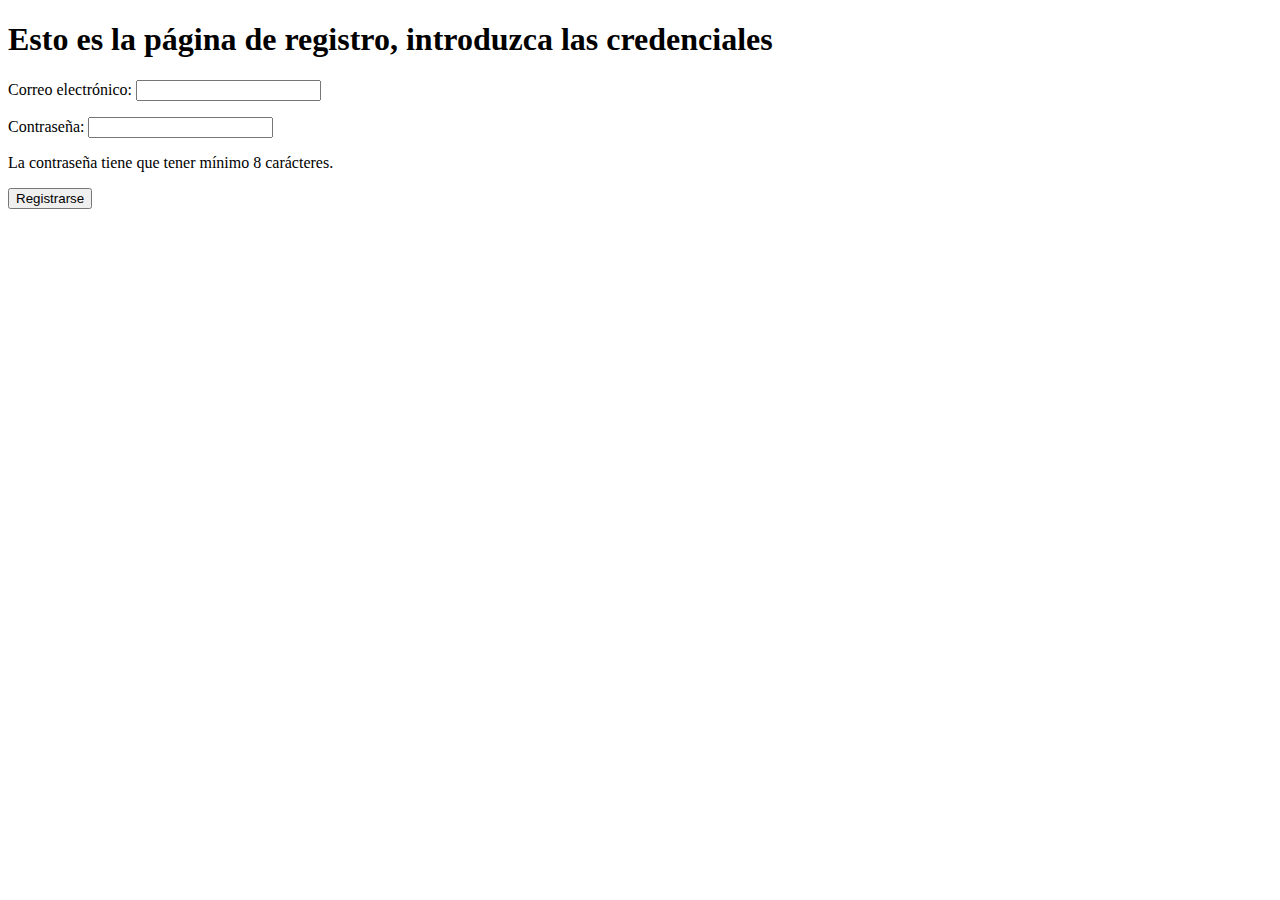
==== Lenght/index.html @ ad94f7c7 "Create index.html" ====
<!DOCTYPE html>
<html lang="en">
<head>
    <link rel="stylesheet" href="style.css">
    <meta charset="UTF-8">
    <meta name="viewport" content="width=device-width, initial-scale=1.0">
    <title>Register</title>
    <script src="script.js"></script>
</head>
<body>
    <h1>Esto es la página de registro, introduzca las credenciales</h1>
    <p>Correo electrónico: <input type="email" name="mail" id="mail"></p>
    <p>Contraseña: <input type="text" name="passwd" id="passwd" onchange="check()"></p>
    <p>La contraseña tiene que tener mínimo 8 carácteres.</p>
    <button onclick="check()">Registrarse</button>
</body>
</html>
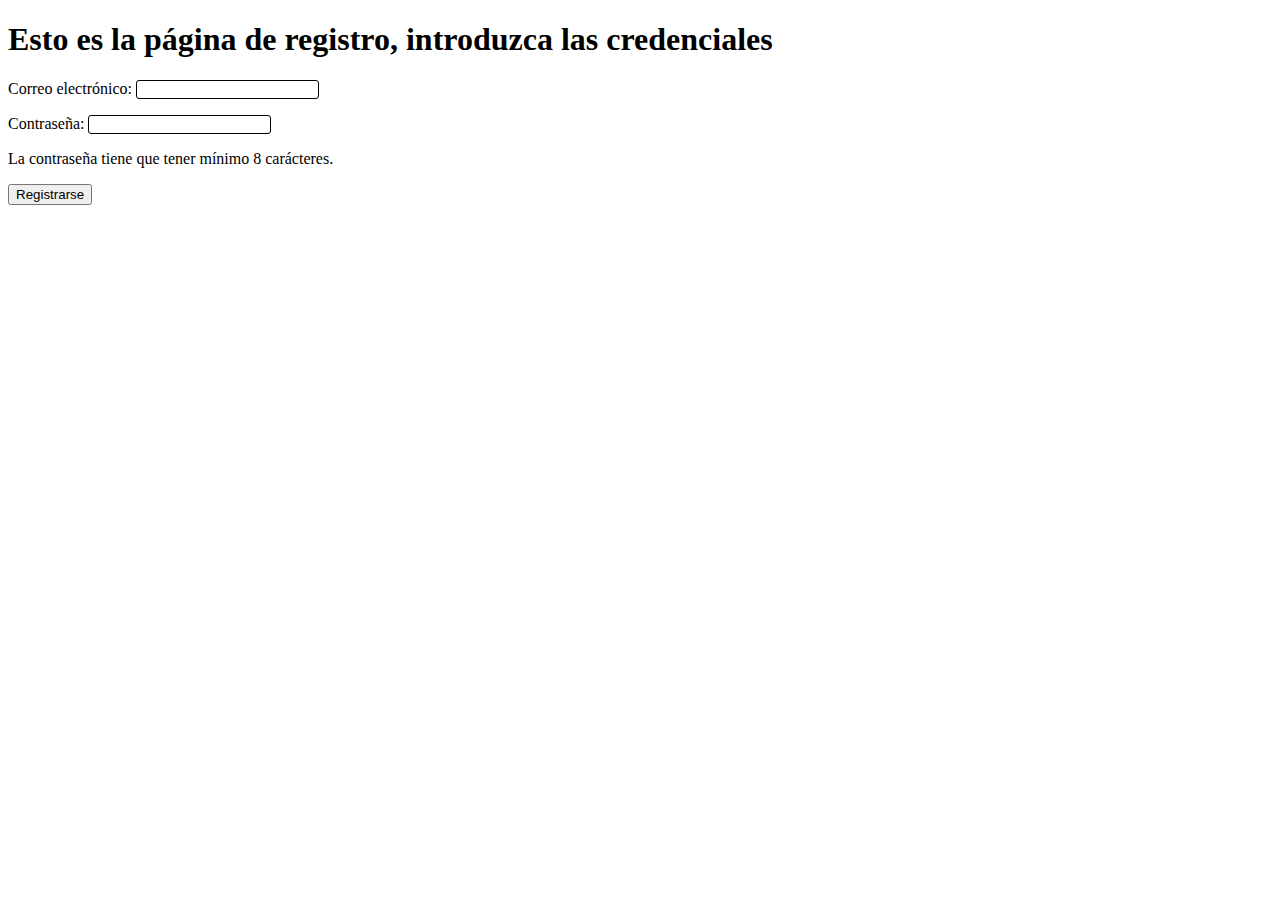
==== commit be497024: "Add files via upload" ====
--- a/Lenght/index.html
+++ b/Lenght/index.html
@@ -1,17 +1,17 @@
-<!DOCTYPE html>
-<html lang="en">
-<head>
-    <link rel="stylesheet" href="style.css">
-    <meta charset="UTF-8">
-    <meta name="viewport" content="width=device-width, initial-scale=1.0">
-    <title>Register</title>
-    <script src="script.js"></script>
-</head>
-<body>
-    <h1>Esto es la página de registro, introduzca las credenciales</h1>
-    <p>Correo electrónico: <input type="email" name="mail" id="mail"></p>
-    <p>Contraseña: <input type="text" name="passwd" id="passwd" onchange="check()"></p>
-    <p>La contraseña tiene que tener mínimo 8 carácteres.</p>
-    <button onclick="check()">Registrarse</button>
-</body>
-</html>
+<!DOCTYPE html>
+<html lang="en">
+<head>
+    <link rel="stylesheet" href="style.css">
+    <meta charset="UTF-8">
+    <meta name="viewport" content="width=device-width, initial-scale=1.0">
+    <title>Register</title>
+    <script src="script.js"></script>
+</head>
+<body>
+    <h1>Esto es la página de registro, introduzca las credenciales</h1>
+    <p>Correo electrónico: <input type="email" name="mail" id="mail"></p>
+    <p>Contraseña: <input type="text" name="passwd" id="passwd" onchange="check()"></p>
+    <p>La contraseña tiene que tener mínimo 8 carácteres.</p>
+    <button onclick="check()">Registrarse</button>
+</body>
+</html>--- a/Lenght/style.css
+++ b/Lenght/style.css
@@ -0,0 +1,10 @@
+#mail {
+    border: 1px solid black;
+    border-radius: 3px;
+
+}
+#passwd {
+    border: 1px solid black;
+    border-radius: 3px;
+    outline: none;
+}
